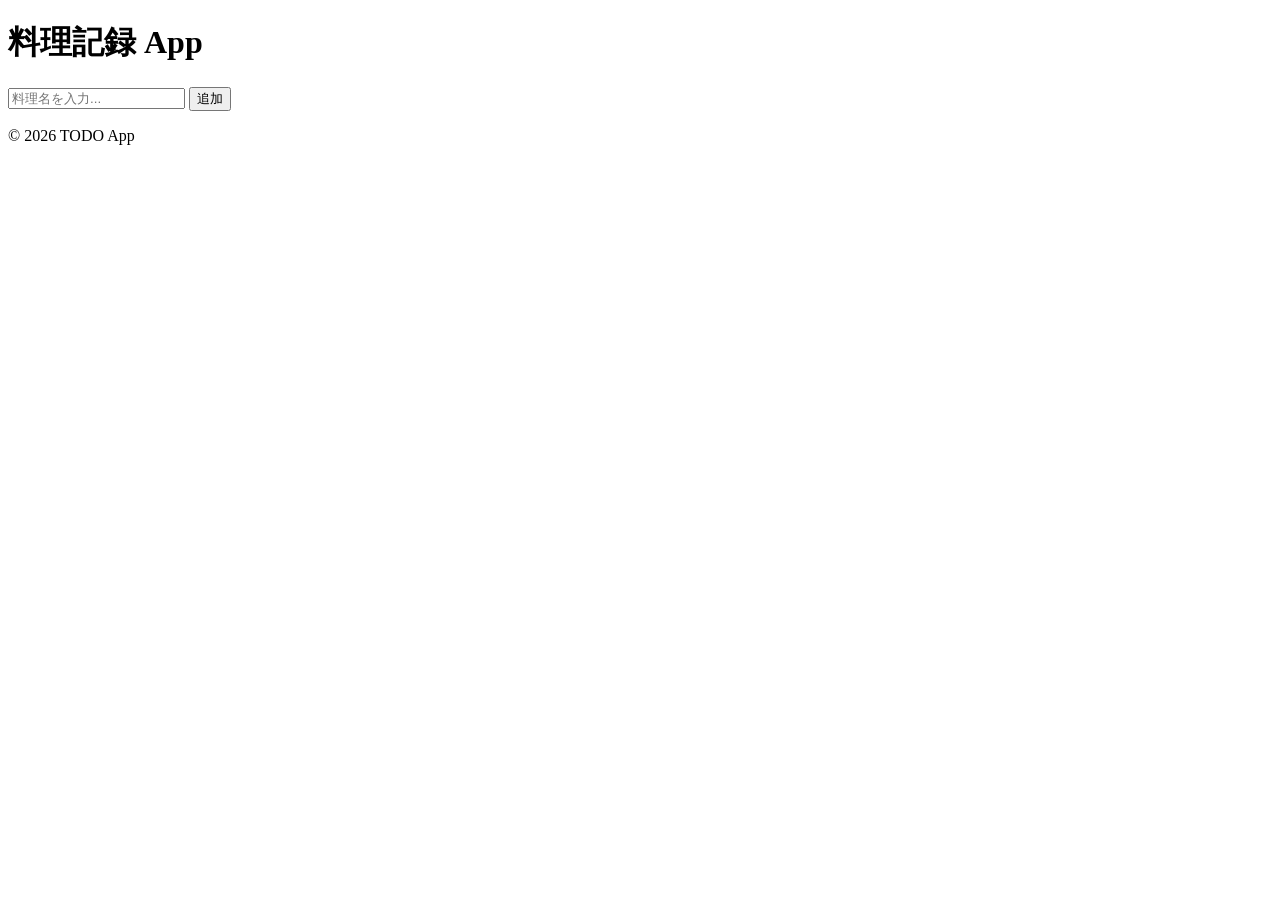
==== your-app/static/index.html @ a8e9bed1 "index.html変更" ====
<!doctype html>
<html lang="ja">
  <head>
    <meta charset="UTF-8" />
    <meta name="viewport" content="width=device-width, initial-scale=1.0" />
    <title>料理記録 App</title>
    <link rel="stylesheet" href="/style.css" />
  </head>
  <body>
    <!-- ヘッダー -->
    <header class="header">
      <h1>料理記録 App</h1>
    </header>

    <!-- メインコンテンツ -->
    <main class="todo-card">
      <!-- エラーメッセージ表示エリア -->
      <div id="error-message" class="error-message" style="display: none"></div>

      <!-- TODO入力エリア -->
      <form id="todo-form" class="input-area">
        <input
          type="text"
          id="todo-input"
          class="todo-input"
          placeholder="料理名を入力..."
          maxlength="100"
          autocomplete="off"
        />
        <button type="submit" class="todo-button">追加</button>
      </form>

      <!-- TODOリスト -->
      <ul id="todo-list" class="todo-list"></ul>
    </main>

    <!-- フッター -->
    <footer class="footer">
      <p>&copy; 2026 TODO App</p>
    </footer>

    <script src="/app.js"></script>
  </body>
</html>
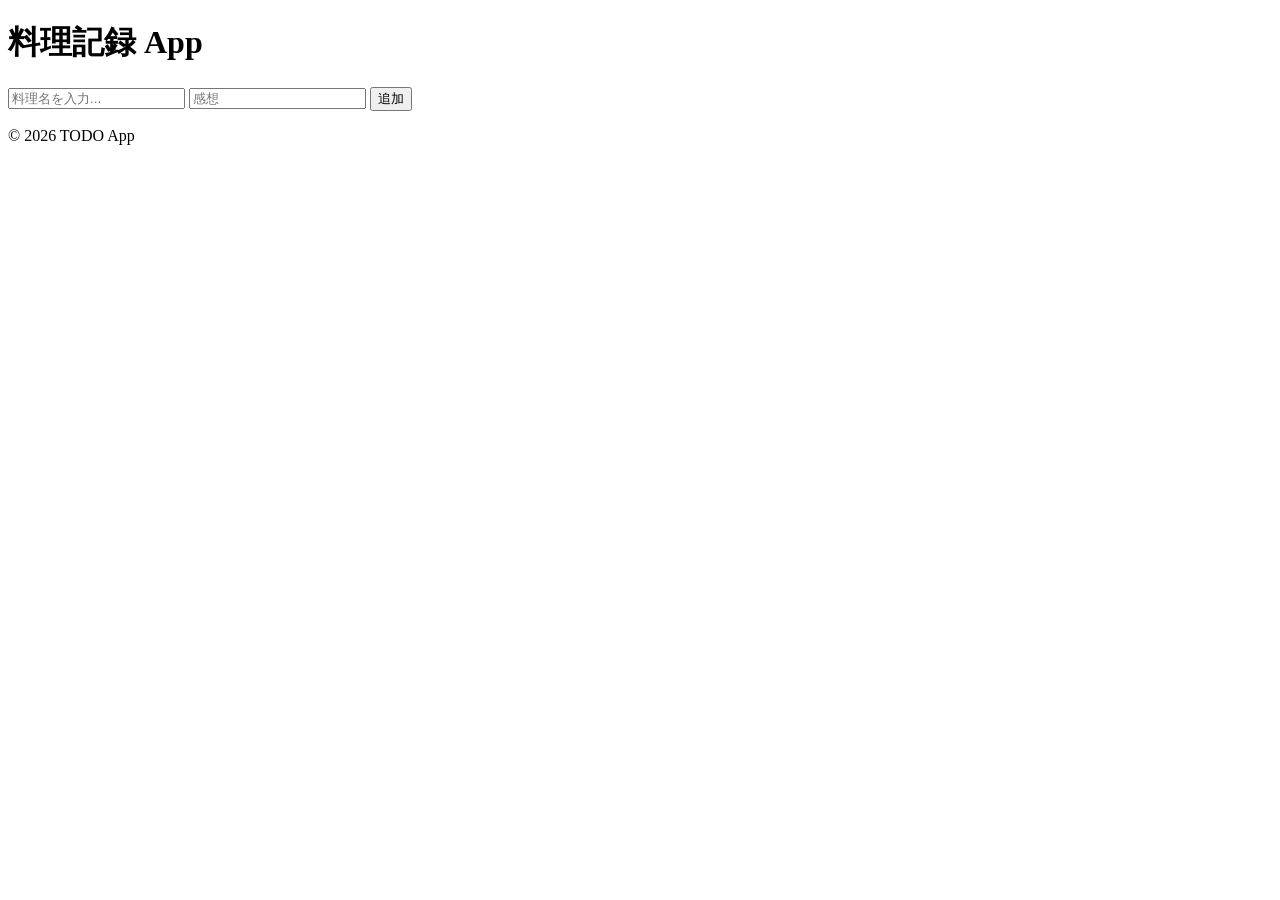
==== commit becc53f5: "html感想欄の追加" ====
--- a/your-app/static/index.html
+++ b/your-app/static/index.html
@@ -27,6 +27,16 @@
           maxlength="100"
           autocomplete="off"
         />
+
+        <input
+          type="text"
+          id="comment-input"
+          class="todo-input"
+          placeholder="感想"
+          maxlength="200"
+          autocomplete="off"
+        />
+          
         <button type="submit" class="todo-button">追加</button>
       </form>
 
